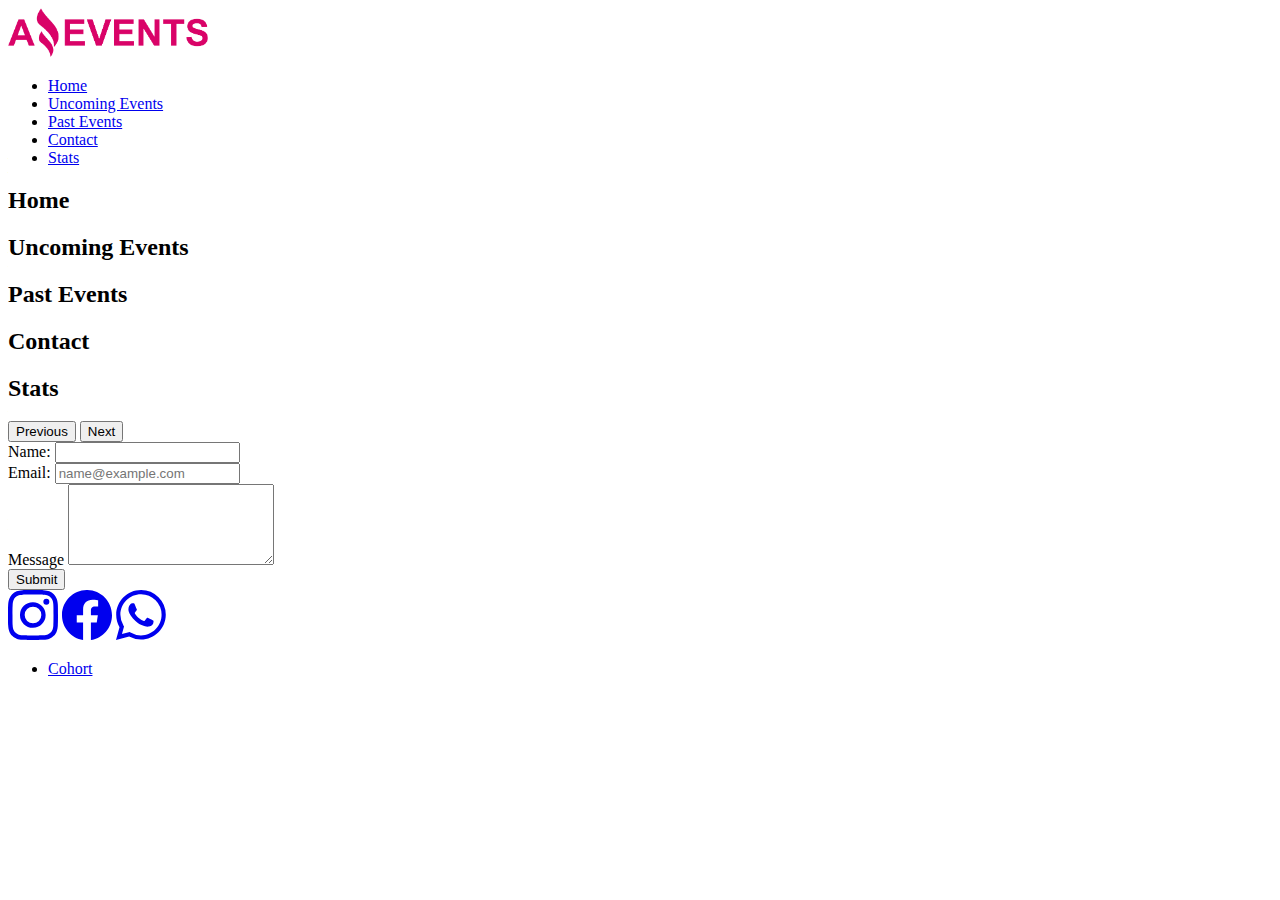
==== contact.html @ 30e0ad7f "maquetando" ====
<!DOCTYPE html>
<html lang="en">

<head>
  <meta charset="UTF-8">
  <meta http-equiv="X-UA-Compatible" content="IE=edge">
  <meta name="viewport" content="width=device-width, initial-scale=1.0">
  <link rel="stylesheet" href="./Assets/CSS/style.css">
  <title>Amazing Events</title>
  <link href="https://cdn.jsdelivr.net/npm/bootstrap@5.3.0-alpha1/dist/css/bootstrap.min.css" rel="stylesheet"
    integrity="sha384-GLhlTQ8iRABdZLl6O3oVMWSktQOp6b7In1Zl3/Jr59b6EGGoI1aFkw7cmDA6j6gD" crossorigin="anonymous">
</head>

<body>
  <header>
    <nav class="navbar navbar-dark navbar-expand-lg bg-danger-subtle p-4">
      <div class="container-fluid">
        <a class="navbar-brand" href="#"><img src="./Assets/img/Logo-Amazing-Events.png" alt="Logo-Amazing-Events"
            width="200px"></a>

        <ul class="nav justify-content-end gap-5 fs-3">
          <li class="btn btn-dark nav-item">
            <a class="nav-link color-text" href="./index.html">Home</a>
          </li>
          <li class="btn btn-dark nav-item">
            <a class="nav-link color-text" href="./uncoming-events.html">Uncoming Events</a>
          </li>
          <li class="btn btn-dark nav-item">
            <a class="nav-link color-text" href="./past-events.html">Past Events</a>
          </li>
          <li class="btn btn-dark nav-item">
            <a class="nav-link color-text active" aria-current="page" href="#">Contact</a>
          </li>
          <li class="btn btn-dark nav-item">
            <a class="nav-link color-text" href="./stats.html">Stats</a>
          </li>
        </ul>
      </div>
    </nav>
    <div id="carouselExampleDark" class="bg-danger-subtle carousel carousel-dark slide">
      <div class="carousel-inner">
        <div class="carousel-item  p-4">
          <h2 class="text-center text-dark d-block w-100 display-4">Home</h2>
        </div>
        <div class="carousel-item p-4">
          <h2 class="text-center d-block w-100 text-dark
                display-4">Uncoming Events</h2>
        </div>
        <div class="carousel-item p-4">
          <h2 class="text-center d-block w-100 text-dark
                display-4">Past Events</h2>
        </div>
        <div class="carousel-item active p-4">
          <h2 class="text-center d-block w-100 text-dark
                display-4">Contact</h2>
        </div>
        <div class="carousel-item p-4">
          <h2 class="text-center d-block w-100 text-dark
                display-4">Stats</h2>
        </div>
      </div>
      <button class="carousel-control-prev" type="button" data-bs-target="#carouselExampleDark" data-bs-slide="prev">
        <span class="carousel-control-prev-icon" aria-hidden="true"></span>
        <span class="visually-hidden">Previous</span>
      </button>
      <button class="carousel-control-next" type="button" data-bs-target="#carouselExampleDark" data-bs-slide="next">
        <span class="carousel-control-next-icon" aria-hidden="true"></span>
        <span class="visually-hidden">Next</span>
      </button>
    </div>
  </header>

  <main class="d-flex justify-content-center w-100">
    <form action="#" class="d-flex flex-column form-control-lg  m-5" method="get">
      <div class="mb-3">
        <label for="text-name" class="d-block form-label">Name:</label>
        <input type="text" class="form-control-lg" id="text-name">
      </div>
      <div class="  mb-3">
        <label for="exampleFormControlInput1" class="d-block form-label">Email:</label>
        <input type="email" class="form-control-lg" id="exampleFormControlInput1" placeholder="name@example.com">
      </div>
      <div class="mb-3">
        <label for="exampleFormControlTextarea1" class="d-block form-label">Message</label>
        <textarea class="form-control-lg" id="exampleFormControlTextarea1" cols="23" rows="5"></textarea>
      </div>
      <input class="btn btn-dark color-text card-link" type="submit" value="Submit">
    </form>
  </main>

  <footer>

        <nav class="navbar navbar-dark navbar-expand-lg bg-danger-subtle p-4">
            <div class="d-flex justify-content-between w-100">
                <div class="d-flex gap-5">
                    <a class="navbar-brand color-text" href="#"><svg xmlns="http://www.w3.org/2000/svg" width="50px" fill="currentColor" class="color-text bi bi-instagram" viewBox="0 0 16 16">
                        <path d="M8 0C5.829 0 5.556.01 4.703.048 3.85.088 3.269.222 2.76.42a3.917 3.917 0 0 0-1.417.923A3.927 3.927 0 0 0 .42 2.76C.222 3.268.087 3.85.048 4.7.01 5.555 0 5.827 0 8.001c0 2.172.01 2.444.048 3.297.04.852.174 1.433.372 1.942.205.526.478.972.923 1.417.444.445.89.719 1.416.923.51.198 1.09.333 1.942.372C5.555 15.99 5.827 16 8 16s2.444-.01 3.298-.048c.851-.04 1.434-.174 1.943-.372a3.916 3.916 0 0 0 1.416-.923c.445-.445.718-.891.923-1.417.197-.509.332-1.09.372-1.942C15.99 10.445 16 10.173 16 8s-.01-2.445-.048-3.299c-.04-.851-.175-1.433-.372-1.941a3.926 3.926 0 0 0-.923-1.417A3.911 3.911 0 0 0 13.24.42c-.51-.198-1.092-.333-1.943-.372C10.443.01 10.172 0 7.998 0h.003zm-.717 1.442h.718c2.136 0 2.389.007 3.232.046.78.035 1.204.166 1.486.275.373.145.64.319.92.599.28.28.453.546.598.92.11.281.24.705.275 1.485.039.843.047 1.096.047 3.231s-.008 2.389-.047 3.232c-.035.78-.166 1.203-.275 1.485a2.47 2.47 0 0 1-.599.919c-.28.28-.546.453-.92.598-.28.11-.704.24-1.485.276-.843.038-1.096.047-3.232.047s-2.39-.009-3.233-.047c-.78-.036-1.203-.166-1.485-.276a2.478 2.478 0 0 1-.92-.598 2.48 2.48 0 0 1-.6-.92c-.109-.281-.24-.705-.275-1.485-.038-.843-.046-1.096-.046-3.233 0-2.136.008-2.388.046-3.231.036-.78.166-1.204.276-1.486.145-.373.319-.64.599-.92.28-.28.546-.453.92-.598.282-.11.705-.24 1.485-.276.738-.034 1.024-.044 2.515-.045v.002zm4.988 1.328a.96.96 0 1 0 0 1.92.96.96 0 0 0 0-1.92zm-4.27 1.122a4.109 4.109 0 1 0 0 8.217 4.109 4.109 0 0 0 0-8.217zm0 1.441a2.667 2.667 0 1 1 0 5.334 2.667 2.667 0 0 1 0-5.334z"/>
                      </svg></a>
                    <a class="navbar-brand" href="#"><svg xmlns="http://www.w3.org/2000/svg" width="50px" fill="currentColor" class="color-text bi bi-facebook" viewBox="0 0 16 16">
                        <path d="M16 8.049c0-4.446-3.582-8.05-8-8.05C3.58 0-.002 3.603-.002 8.05c0 4.017 2.926 7.347 6.75 7.951v-5.625h-2.03V8.05H6.75V6.275c0-2.017 1.195-3.131 3.022-3.131.876 0 1.791.157 1.791.157v1.98h-1.009c-.993 0-1.303.621-1.303 1.258v1.51h2.218l-.354 2.326H9.25V16c3.824-.604 6.75-3.934 6.75-7.951z"/>
                      </svg></a>
                    <a class="navbar-brand" href="#"><svg xmlns="http://www.w3.org/2000/svg" width="50px"  fill="currentColor" class="color-text bi bi-whatsapp" viewBox="0 0 16 16">
                        <path d="M13.601 2.326A7.854 7.854 0 0 0 7.994 0C3.627 0 .068 3.558.064 7.926c0 1.399.366 2.76 1.057 3.965L0 16l4.204-1.102a7.933 7.933 0 0 0 3.79.965h.004c4.368 0 7.926-3.558 7.93-7.93A7.898 7.898 0 0 0 13.6 2.326zM7.994 14.521a6.573 6.573 0 0 1-3.356-.92l-.24-.144-2.494.654.666-2.433-.156-.251a6.56 6.56 0 0 1-1.007-3.505c0-3.626 2.957-6.584 6.591-6.584a6.56 6.56 0 0 1 4.66 1.931 6.557 6.557 0 0 1 1.928 4.66c-.004 3.639-2.961 6.592-6.592 6.592zm3.615-4.934c-.197-.099-1.17-.578-1.353-.646-.182-.065-.315-.099-.445.099-.133.197-.513.646-.627.775-.114.133-.232.148-.43.05-.197-.1-.836-.308-1.592-.985-.59-.525-.985-1.175-1.103-1.372-.114-.198-.011-.304.088-.403.087-.088.197-.232.296-.346.1-.114.133-.198.198-.33.065-.134.034-.248-.015-.347-.05-.099-.445-1.076-.612-1.47-.16-.389-.323-.335-.445-.34-.114-.007-.247-.007-.38-.007a.729.729 0 0 0-.529.247c-.182.198-.691.677-.691 1.654 0 .977.71 1.916.81 2.049.098.133 1.394 2.132 3.383 2.992.47.205.84.326 1.129.418.475.152.904.129 1.246.08.38-.058 1.171-.48 1.338-.943.164-.464.164-.86.114-.943-.049-.084-.182-.133-.38-.232z"/>
                      </svg></a>
                </div>
                <ul class="nav fs-3">
                    <li class="btn btn-dark nav-item">
                        <a class="nav-link color-text active " aria-current="page" href="#">Cohort</a>
                    </li>

                </ul>
            </div>
        </nav>
    </footer>

  <script src="https://cdn.jsdelivr.net/npm/bootstrap@5.3.0-alpha1/dist/js/bootstrap.bundle.min.js"
    integrity="sha384-w76AqPfDkMBDXo30jS1Sgez6pr3x5MlQ1ZAGC+nuZB+EYdgRZgiwxhTBTkF7CXvN"
    crossorigin="anonymous"></script>
</body>

</html>
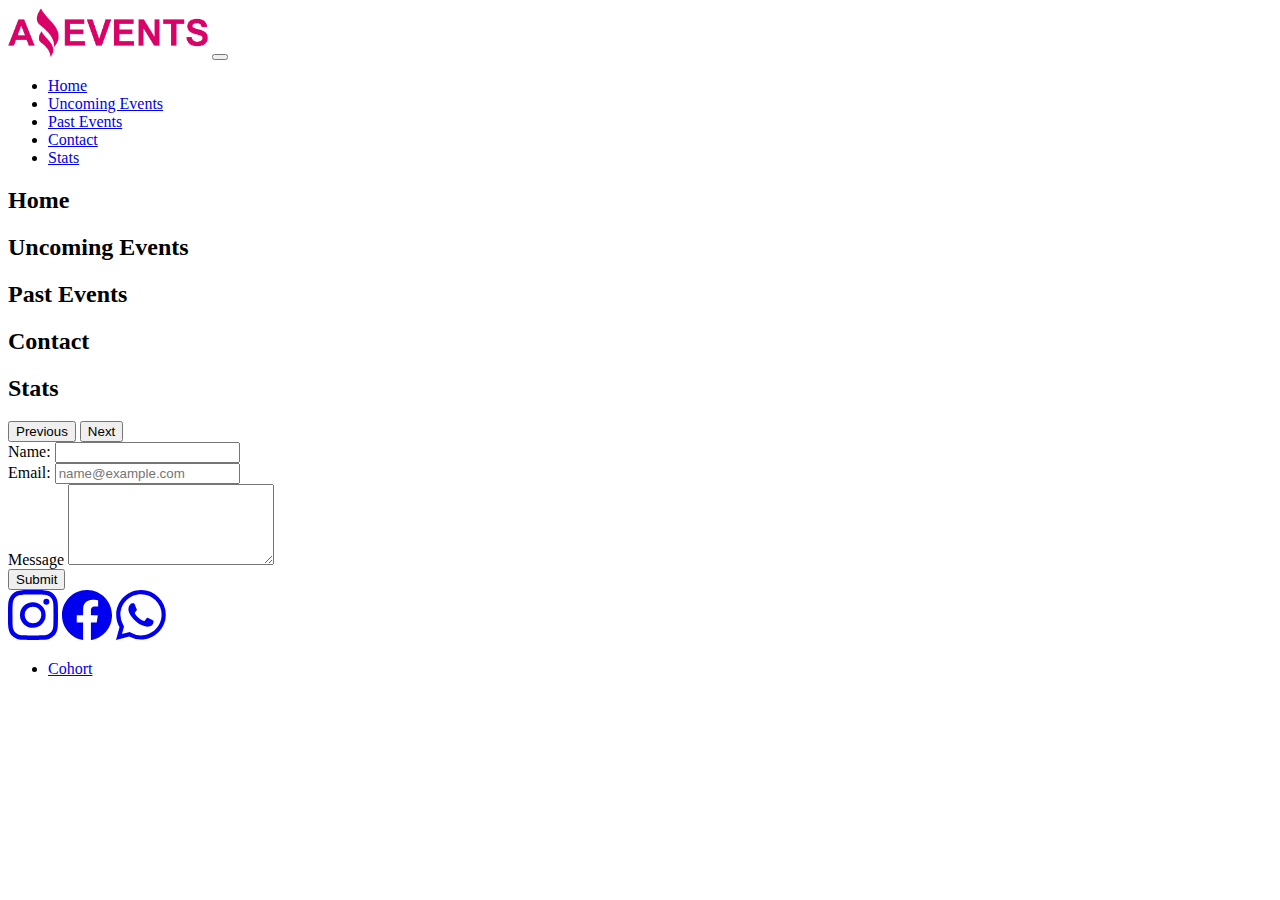
==== commit a6832993: "Task1-Entrega" ====
--- a/contact.html
+++ b/contact.html
@@ -13,30 +13,38 @@
 
 <body>
   <header>
-    <nav class="navbar navbar-dark navbar-expand-lg bg-danger-subtle p-4">
+    <nav class="navbar navbar-expand-lg navbar-dark bg-danger-subtle p-4">
       <div class="container-fluid">
-        <a class="navbar-brand" href="#"><img src="./Assets/img/Logo-Amazing-Events.png" alt="Logo-Amazing-Events"
-            width="200px"></a>
+          <a class="navbar-brand" href="#"><img src="./Assets/img/Logo-Amazing-Events.png"
+                  alt="Logo-Amazing-Events" width="200px"></a>
+          <button class="navbar-toggler navbar-toggler-icon color-text" type="button" data-bs-toggle="collapse"
+              data-bs-target="#navbarSupportedContent" aria-controls="navbarSupportedContent"
+              aria-expanded="false" aria-label="Toggle navigation">
+              <span class=""></span>
+          </button>
+          <div class="collapse navbar-collapse justify-content-end" id="navbarSupportedContent">
+              <ul class="navbar-nav nav  mb-2 mb-lg-0  gap-lg-4 gap-md-3 gap-sm-1 fs-3">
+                  <li class="btn btn-dark nav-item">
+                      <a class="nav-link color-text" href="./index.html">Home</a>
+                  </li>
+                  <li class="btn btn-dark nav-item">
+                      <a class="nav-link color-text" href="./uncoming-events.html">Uncoming Events</a>
+                  </li>
+                  <li class="btn btn-dark nav-item">
+                      <a class="nav-link color-text" href="./past-events.html">Past Events</a>
+                  </li>
+                  <li class="btn btn-dark nav-item">
+                      <a class="nav-link color-text active" aria-current="page" href="#">Contact</a>
+                  </li>
+                  <li class="btn btn-dark nav-item">
+                      <a class="nav-link color-text" href="./stats.html">Stats</a>
+                  </li>
 
-        <ul class="nav justify-content-end gap-5 fs-3">
-          <li class="btn btn-dark nav-item">
-            <a class="nav-link color-text" href="./index.html">Home</a>
-          </li>
-          <li class="btn btn-dark nav-item">
-            <a class="nav-link color-text" href="./uncoming-events.html">Uncoming Events</a>
-          </li>
-          <li class="btn btn-dark nav-item">
-            <a class="nav-link color-text" href="./past-events.html">Past Events</a>
-          </li>
-          <li class="btn btn-dark nav-item">
-            <a class="nav-link color-text active" aria-current="page" href="#">Contact</a>
-          </li>
-          <li class="btn btn-dark nav-item">
-            <a class="nav-link color-text" href="./stats.html">Stats</a>
-          </li>
-        </ul>
+              </ul>
+              
+          </div>
       </div>
-    </nav>
+  </nav>
     <div id="carouselExampleDark" class="bg-danger-subtle carousel carousel-dark slide">
       <div class="carousel-inner">
         <div class="carousel-item  p-4">
@@ -70,21 +78,21 @@
     </div>
   </header>
 
-  <main class="d-flex justify-content-center w-100">
-    <form action="#" class="d-flex flex-column form-control-lg  m-5" method="get">
-      <div class="mb-3">
+  <main class="d-flex justify-content-center contact-main">
+    <form action="#" class="d-flex flex-column form-control-lg m-5 " method="get">
+      <div class="mb-3 ">
         <label for="text-name" class="d-block form-label">Name:</label>
-        <input type="text" class="form-control-lg" id="text-name">
+        <input type="text" class="form-control-lg w-100" id="text-name" required>
       </div>
       <div class="  mb-3">
         <label for="exampleFormControlInput1" class="d-block form-label">Email:</label>
-        <input type="email" class="form-control-lg" id="exampleFormControlInput1" placeholder="name@example.com">
+        <input type="email" class="form-control-lg w-100" id="exampleFormControlInput1" placeholder="name@example.com" required>
       </div>
       <div class="mb-3">
         <label for="exampleFormControlTextarea1" class="d-block form-label">Message</label>
-        <textarea class="form-control-lg" id="exampleFormControlTextarea1" cols="23" rows="5"></textarea>
+        <textarea class="form-control-lg w-100" id="exampleFormControlTextarea1" cols="23" rows="5" required></textarea>
       </div>
-      <input class="btn btn-dark color-text card-link" type="submit" value="Submit">
+      <input class="btn btn-dark color-text card-link w-50 m-auto" type="submit" value="Submit">
     </form>
   </main>
 
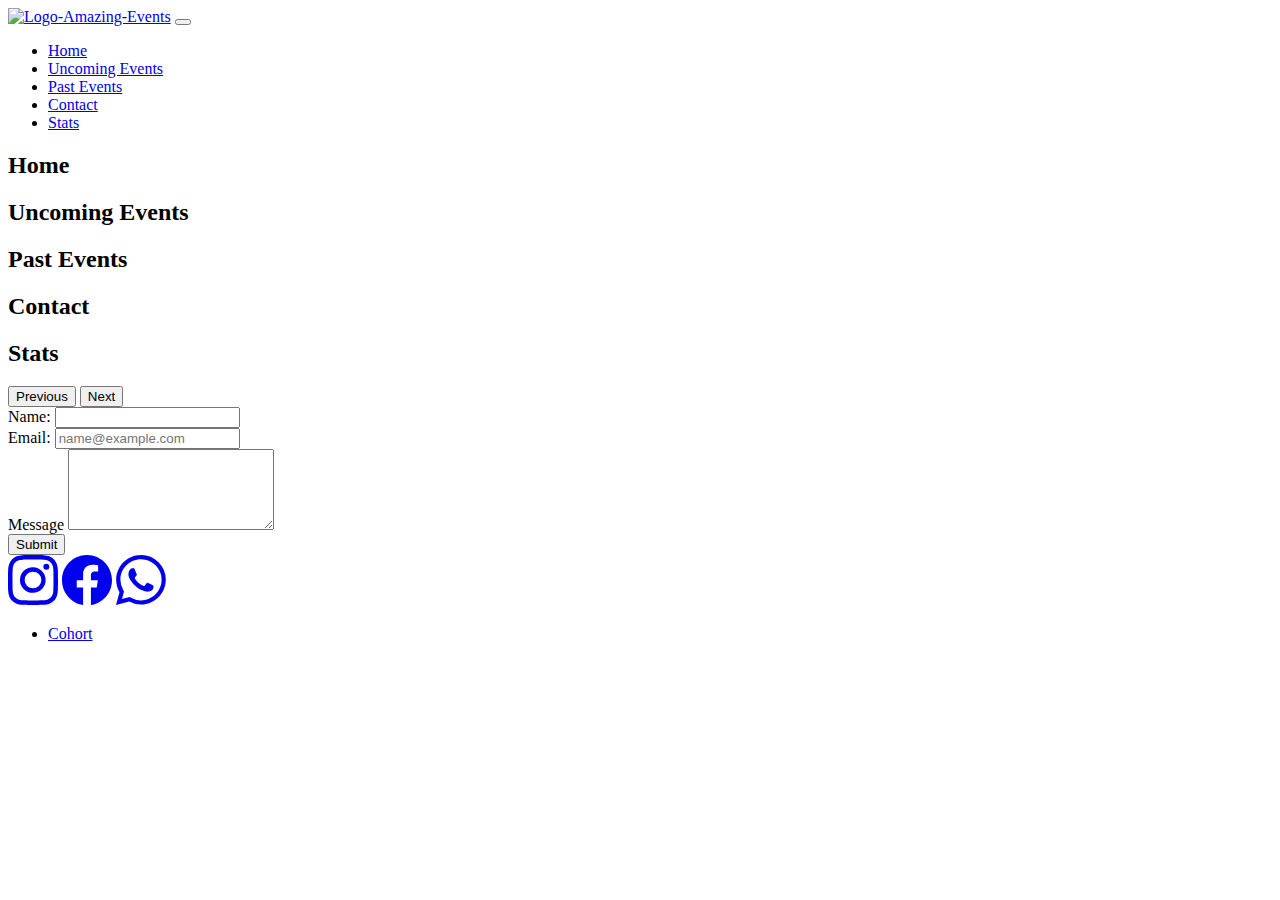
==== commit 326e8aa7: "corrigiendo mayúsculas en rutas de acceso y nombres de carpetas" ====
--- a/contact.html
+++ b/contact.html
@@ -5,7 +5,7 @@
   <meta charset="UTF-8">
   <meta http-equiv="X-UA-Compatible" content="IE=edge">
   <meta name="viewport" content="width=device-width, initial-scale=1.0">
-  <link rel="stylesheet" href="./Assets/CSS/style.css">
+  <link rel="stylesheet" href="./assets/css/style.css">
   <title>Amazing Events</title>
   <link href="https://cdn.jsdelivr.net/npm/bootstrap@5.3.0-alpha1/dist/css/bootstrap.min.css" rel="stylesheet"
     integrity="sha384-GLhlTQ8iRABdZLl6O3oVMWSktQOp6b7In1Zl3/Jr59b6EGGoI1aFkw7cmDA6j6gD" crossorigin="anonymous">
@@ -15,36 +15,36 @@
   <header>
     <nav class="navbar navbar-expand-lg navbar-dark bg-danger-subtle p-4">
       <div class="container-fluid">
-          <a class="navbar-brand" href="#"><img src="./Assets/img/Logo-Amazing-Events.png"
-                  alt="Logo-Amazing-Events" width="200px"></a>
-          <button class="navbar-toggler navbar-toggler-icon color-text" type="button" data-bs-toggle="collapse"
-              data-bs-target="#navbarSupportedContent" aria-controls="navbarSupportedContent"
-              aria-expanded="false" aria-label="Toggle navigation">
-              <span class=""></span>
-          </button>
-          <div class="collapse navbar-collapse justify-content-end" id="navbarSupportedContent">
-              <ul class="navbar-nav nav  mb-2 mb-lg-0  gap-lg-4 gap-md-3 gap-sm-1 fs-3">
-                  <li class="btn btn-dark nav-item">
-                      <a class="nav-link color-text" href="./index.html">Home</a>
-                  </li>
-                  <li class="btn btn-dark nav-item">
-                      <a class="nav-link color-text" href="./uncoming-events.html">Uncoming Events</a>
-                  </li>
-                  <li class="btn btn-dark nav-item">
-                      <a class="nav-link color-text" href="./past-events.html">Past Events</a>
-                  </li>
-                  <li class="btn btn-dark nav-item">
-                      <a class="nav-link color-text active" aria-current="page" href="#">Contact</a>
-                  </li>
-                  <li class="btn btn-dark nav-item">
-                      <a class="nav-link color-text" href="./stats.html">Stats</a>
-                  </li>
+        <a class="navbar-brand" href="#"><img src="./assets/img/Logo-Amazing-Events.png" alt="Logo-Amazing-Events"
+            width="200px"></a>
+        <button class="navbar-toggler navbar-toggler-icon color-text" type="button" data-bs-toggle="collapse"
+          data-bs-target="#navbarSupportedContent" aria-controls="navbarSupportedContent" aria-expanded="false"
+          aria-label="Toggle navigation">
+          <span class=""></span>
+        </button>
+        <div class="collapse navbar-collapse justify-content-end" id="navbarSupportedContent">
+          <ul class="navbar-nav nav  mb-2 mb-lg-0  gap-lg-4 gap-md-3 gap-sm-1 fs-3">
+            <li class="btn btn-dark nav-item">
+              <a class="nav-link color-text" href="./index.html">Home</a>
+            </li>
+            <li class="btn btn-dark nav-item">
+              <a class="nav-link color-text" href="./uncoming-events.html">Uncoming Events</a>
+            </li>
+            <li class="btn btn-dark nav-item">
+              <a class="nav-link color-text" href="./past-events.html">Past Events</a>
+            </li>
+            <li class="btn btn-dark nav-item">
+              <a class="nav-link color-text active" aria-current="page" href="#">Contact</a>
+            </li>
+            <li class="btn btn-dark nav-item">
+              <a class="nav-link color-text" href="./stats.html">Stats</a>
+            </li>
 
-              </ul>
-              
-          </div>
+          </ul>
+
+        </div>
       </div>
-  </nav>
+    </nav>
     <div id="carouselExampleDark" class="bg-danger-subtle carousel carousel-dark slide">
       <div class="carousel-inner">
         <div class="carousel-item  p-4">
@@ -86,7 +86,8 @@
       </div>
       <div class="  mb-3">
         <label for="exampleFormControlInput1" class="d-block form-label">Email:</label>
-        <input type="email" class="form-control-lg w-100" id="exampleFormControlInput1" placeholder="name@example.com" required>
+        <input type="email" class="form-control-lg w-100" id="exampleFormControlInput1" placeholder="name@example.com"
+          required>
       </div>
       <div class="mb-3">
         <label for="exampleFormControlTextarea1" class="d-block form-label">Message</label>
@@ -98,32 +99,39 @@
 
   <footer>
 
-        <nav class="navbar navbar-dark navbar-expand-lg bg-danger-subtle p-4">
-            <div class="d-flex justify-content-between w-100">
-                <div class="d-flex gap-5">
-                    <a class="navbar-brand color-text" href="#"><svg xmlns="http://www.w3.org/2000/svg" width="50px" fill="currentColor" class="color-text bi bi-instagram" viewBox="0 0 16 16">
-                        <path d="M8 0C5.829 0 5.556.01 4.703.048 3.85.088 3.269.222 2.76.42a3.917 3.917 0 0 0-1.417.923A3.927 3.927 0 0 0 .42 2.76C.222 3.268.087 3.85.048 4.7.01 5.555 0 5.827 0 8.001c0 2.172.01 2.444.048 3.297.04.852.174 1.433.372 1.942.205.526.478.972.923 1.417.444.445.89.719 1.416.923.51.198 1.09.333 1.942.372C5.555 15.99 5.827 16 8 16s2.444-.01 3.298-.048c.851-.04 1.434-.174 1.943-.372a3.916 3.916 0 0 0 1.416-.923c.445-.445.718-.891.923-1.417.197-.509.332-1.09.372-1.942C15.99 10.445 16 10.173 16 8s-.01-2.445-.048-3.299c-.04-.851-.175-1.433-.372-1.941a3.926 3.926 0 0 0-.923-1.417A3.911 3.911 0 0 0 13.24.42c-.51-.198-1.092-.333-1.943-.372C10.443.01 10.172 0 7.998 0h.003zm-.717 1.442h.718c2.136 0 2.389.007 3.232.046.78.035 1.204.166 1.486.275.373.145.64.319.92.599.28.28.453.546.598.92.11.281.24.705.275 1.485.039.843.047 1.096.047 3.231s-.008 2.389-.047 3.232c-.035.78-.166 1.203-.275 1.485a2.47 2.47 0 0 1-.599.919c-.28.28-.546.453-.92.598-.28.11-.704.24-1.485.276-.843.038-1.096.047-3.232.047s-2.39-.009-3.233-.047c-.78-.036-1.203-.166-1.485-.276a2.478 2.478 0 0 1-.92-.598 2.48 2.48 0 0 1-.6-.92c-.109-.281-.24-.705-.275-1.485-.038-.843-.046-1.096-.046-3.233 0-2.136.008-2.388.046-3.231.036-.78.166-1.204.276-1.486.145-.373.319-.64.599-.92.28-.28.546-.453.92-.598.282-.11.705-.24 1.485-.276.738-.034 1.024-.044 2.515-.045v.002zm4.988 1.328a.96.96 0 1 0 0 1.92.96.96 0 0 0 0-1.92zm-4.27 1.122a4.109 4.109 0 1 0 0 8.217 4.109 4.109 0 0 0 0-8.217zm0 1.441a2.667 2.667 0 1 1 0 5.334 2.667 2.667 0 0 1 0-5.334z"/>
-                      </svg></a>
-                    <a class="navbar-brand" href="#"><svg xmlns="http://www.w3.org/2000/svg" width="50px" fill="currentColor" class="color-text bi bi-facebook" viewBox="0 0 16 16">
-                        <path d="M16 8.049c0-4.446-3.582-8.05-8-8.05C3.58 0-.002 3.603-.002 8.05c0 4.017 2.926 7.347 6.75 7.951v-5.625h-2.03V8.05H6.75V6.275c0-2.017 1.195-3.131 3.022-3.131.876 0 1.791.157 1.791.157v1.98h-1.009c-.993 0-1.303.621-1.303 1.258v1.51h2.218l-.354 2.326H9.25V16c3.824-.604 6.75-3.934 6.75-7.951z"/>
-                      </svg></a>
-                    <a class="navbar-brand" href="#"><svg xmlns="http://www.w3.org/2000/svg" width="50px"  fill="currentColor" class="color-text bi bi-whatsapp" viewBox="0 0 16 16">
-                        <path d="M13.601 2.326A7.854 7.854 0 0 0 7.994 0C3.627 0 .068 3.558.064 7.926c0 1.399.366 2.76 1.057 3.965L0 16l4.204-1.102a7.933 7.933 0 0 0 3.79.965h.004c4.368 0 7.926-3.558 7.93-7.93A7.898 7.898 0 0 0 13.6 2.326zM7.994 14.521a6.573 6.573 0 0 1-3.356-.92l-.24-.144-2.494.654.666-2.433-.156-.251a6.56 6.56 0 0 1-1.007-3.505c0-3.626 2.957-6.584 6.591-6.584a6.56 6.56 0 0 1 4.66 1.931 6.557 6.557 0 0 1 1.928 4.66c-.004 3.639-2.961 6.592-6.592 6.592zm3.615-4.934c-.197-.099-1.17-.578-1.353-.646-.182-.065-.315-.099-.445.099-.133.197-.513.646-.627.775-.114.133-.232.148-.43.05-.197-.1-.836-.308-1.592-.985-.59-.525-.985-1.175-1.103-1.372-.114-.198-.011-.304.088-.403.087-.088.197-.232.296-.346.1-.114.133-.198.198-.33.065-.134.034-.248-.015-.347-.05-.099-.445-1.076-.612-1.47-.16-.389-.323-.335-.445-.34-.114-.007-.247-.007-.38-.007a.729.729 0 0 0-.529.247c-.182.198-.691.677-.691 1.654 0 .977.71 1.916.81 2.049.098.133 1.394 2.132 3.383 2.992.47.205.84.326 1.129.418.475.152.904.129 1.246.08.38-.058 1.171-.48 1.338-.943.164-.464.164-.86.114-.943-.049-.084-.182-.133-.38-.232z"/>
-                      </svg></a>
-                </div>
-                <ul class="nav fs-3">
-                    <li class="btn btn-dark nav-item">
-                        <a class="nav-link color-text active " aria-current="page" href="#">Cohort</a>
-                    </li>
+    <nav class="navbar navbar-dark navbar-expand-lg bg-danger-subtle p-4">
+      <div class="d-flex justify-content-between w-100">
+        <div class="d-flex gap-5">
+          <a class="navbar-brand color-text" href="#"><svg xmlns="http://www.w3.org/2000/svg" width="50px"
+              fill="currentColor" class="color-text bi bi-instagram" viewBox="0 0 16 16">
+              <path
+                d="M8 0C5.829 0 5.556.01 4.703.048 3.85.088 3.269.222 2.76.42a3.917 3.917 0 0 0-1.417.923A3.927 3.927 0 0 0 .42 2.76C.222 3.268.087 3.85.048 4.7.01 5.555 0 5.827 0 8.001c0 2.172.01 2.444.048 3.297.04.852.174 1.433.372 1.942.205.526.478.972.923 1.417.444.445.89.719 1.416.923.51.198 1.09.333 1.942.372C5.555 15.99 5.827 16 8 16s2.444-.01 3.298-.048c.851-.04 1.434-.174 1.943-.372a3.916 3.916 0 0 0 1.416-.923c.445-.445.718-.891.923-1.417.197-.509.332-1.09.372-1.942C15.99 10.445 16 10.173 16 8s-.01-2.445-.048-3.299c-.04-.851-.175-1.433-.372-1.941a3.926 3.926 0 0 0-.923-1.417A3.911 3.911 0 0 0 13.24.42c-.51-.198-1.092-.333-1.943-.372C10.443.01 10.172 0 7.998 0h.003zm-.717 1.442h.718c2.136 0 2.389.007 3.232.046.78.035 1.204.166 1.486.275.373.145.64.319.92.599.28.28.453.546.598.92.11.281.24.705.275 1.485.039.843.047 1.096.047 3.231s-.008 2.389-.047 3.232c-.035.78-.166 1.203-.275 1.485a2.47 2.47 0 0 1-.599.919c-.28.28-.546.453-.92.598-.28.11-.704.24-1.485.276-.843.038-1.096.047-3.232.047s-2.39-.009-3.233-.047c-.78-.036-1.203-.166-1.485-.276a2.478 2.478 0 0 1-.92-.598 2.48 2.48 0 0 1-.6-.92c-.109-.281-.24-.705-.275-1.485-.038-.843-.046-1.096-.046-3.233 0-2.136.008-2.388.046-3.231.036-.78.166-1.204.276-1.486.145-.373.319-.64.599-.92.28-.28.546-.453.92-.598.282-.11.705-.24 1.485-.276.738-.034 1.024-.044 2.515-.045v.002zm4.988 1.328a.96.96 0 1 0 0 1.92.96.96 0 0 0 0-1.92zm-4.27 1.122a4.109 4.109 0 1 0 0 8.217 4.109 4.109 0 0 0 0-8.217zm0 1.441a2.667 2.667 0 1 1 0 5.334 2.667 2.667 0 0 1 0-5.334z" />
+            </svg></a>
+          <a class="navbar-brand" href="#"><svg xmlns="http://www.w3.org/2000/svg" width="50px" fill="currentColor"
+              class="color-text bi bi-facebook" viewBox="0 0 16 16">
+              <path
+                d="M16 8.049c0-4.446-3.582-8.05-8-8.05C3.58 0-.002 3.603-.002 8.05c0 4.017 2.926 7.347 6.75 7.951v-5.625h-2.03V8.05H6.75V6.275c0-2.017 1.195-3.131 3.022-3.131.876 0 1.791.157 1.791.157v1.98h-1.009c-.993 0-1.303.621-1.303 1.258v1.51h2.218l-.354 2.326H9.25V16c3.824-.604 6.75-3.934 6.75-7.951z" />
+            </svg></a>
+          <a class="navbar-brand" href="#"><svg xmlns="http://www.w3.org/2000/svg" width="50px" fill="currentColor"
+              class="color-text bi bi-whatsapp" viewBox="0 0 16 16">
+              <path
+                d="M13.601 2.326A7.854 7.854 0 0 0 7.994 0C3.627 0 .068 3.558.064 7.926c0 1.399.366 2.76 1.057 3.965L0 16l4.204-1.102a7.933 7.933 0 0 0 3.79.965h.004c4.368 0 7.926-3.558 7.93-7.93A7.898 7.898 0 0 0 13.6 2.326zM7.994 14.521a6.573 6.573 0 0 1-3.356-.92l-.24-.144-2.494.654.666-2.433-.156-.251a6.56 6.56 0 0 1-1.007-3.505c0-3.626 2.957-6.584 6.591-6.584a6.56 6.56 0 0 1 4.66 1.931 6.557 6.557 0 0 1 1.928 4.66c-.004 3.639-2.961 6.592-6.592 6.592zm3.615-4.934c-.197-.099-1.17-.578-1.353-.646-.182-.065-.315-.099-.445.099-.133.197-.513.646-.627.775-.114.133-.232.148-.43.05-.197-.1-.836-.308-1.592-.985-.59-.525-.985-1.175-1.103-1.372-.114-.198-.011-.304.088-.403.087-.088.197-.232.296-.346.1-.114.133-.198.198-.33.065-.134.034-.248-.015-.347-.05-.099-.445-1.076-.612-1.47-.16-.389-.323-.335-.445-.34-.114-.007-.247-.007-.38-.007a.729.729 0 0 0-.529.247c-.182.198-.691.677-.691 1.654 0 .977.71 1.916.81 2.049.098.133 1.394 2.132 3.383 2.992.47.205.84.326 1.129.418.475.152.904.129 1.246.08.38-.058 1.171-.48 1.338-.943.164-.464.164-.86.114-.943-.049-.084-.182-.133-.38-.232z" />
+            </svg></a>
+        </div>
+        <ul class="nav fs-3">
+          <li class="btn btn-dark nav-item">
+            <a class="nav-link color-text active " aria-current="page" href="#">Cohort</a>
+          </li>
 
-                </ul>
-            </div>
-        </nav>
-    </footer>
+        </ul>
+      </div>
+    </nav>
+  </footer>
 
   <script src="https://cdn.jsdelivr.net/npm/bootstrap@5.3.0-alpha1/dist/js/bootstrap.bundle.min.js"
     integrity="sha384-w76AqPfDkMBDXo30jS1Sgez6pr3x5MlQ1ZAGC+nuZB+EYdgRZgiwxhTBTkF7CXvN"
     crossorigin="anonymous"></script>
+  <script src="./assets/js/uncoming-events.js"></script>
 </body>
 
 </html>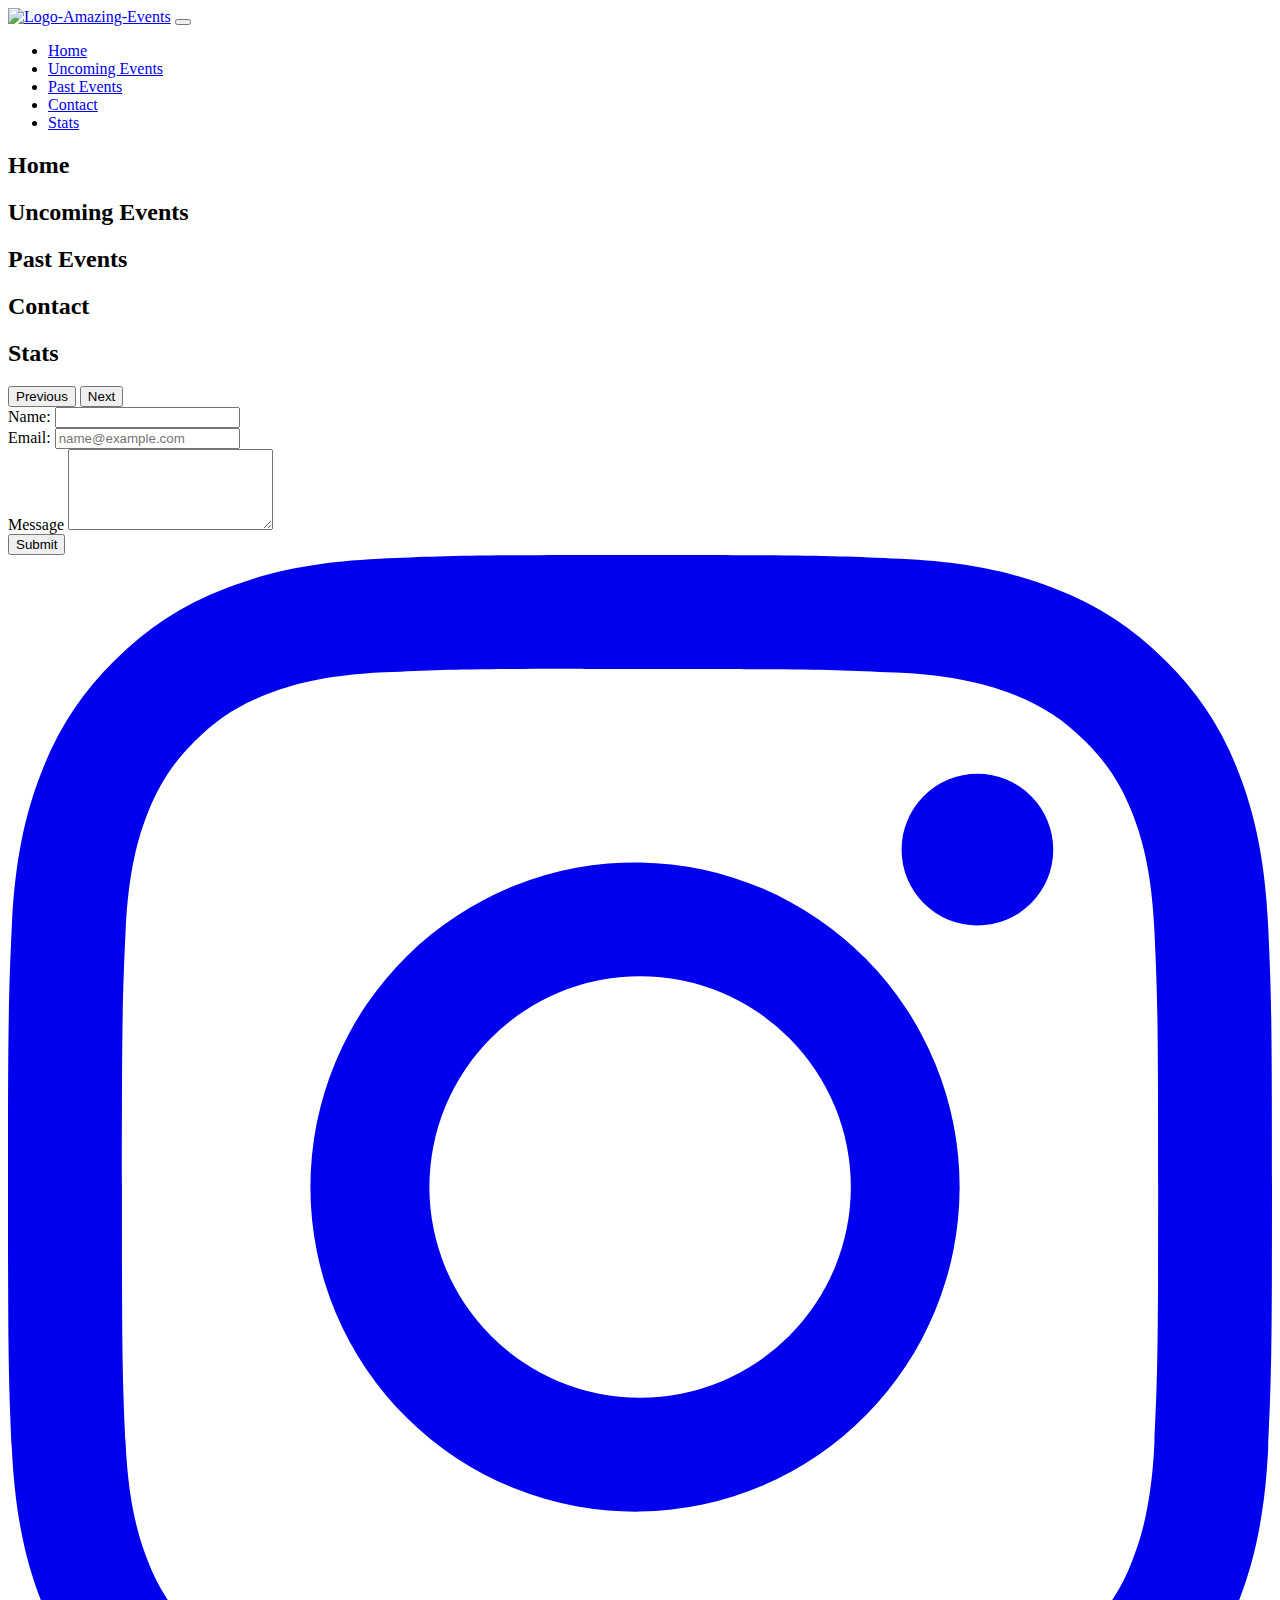
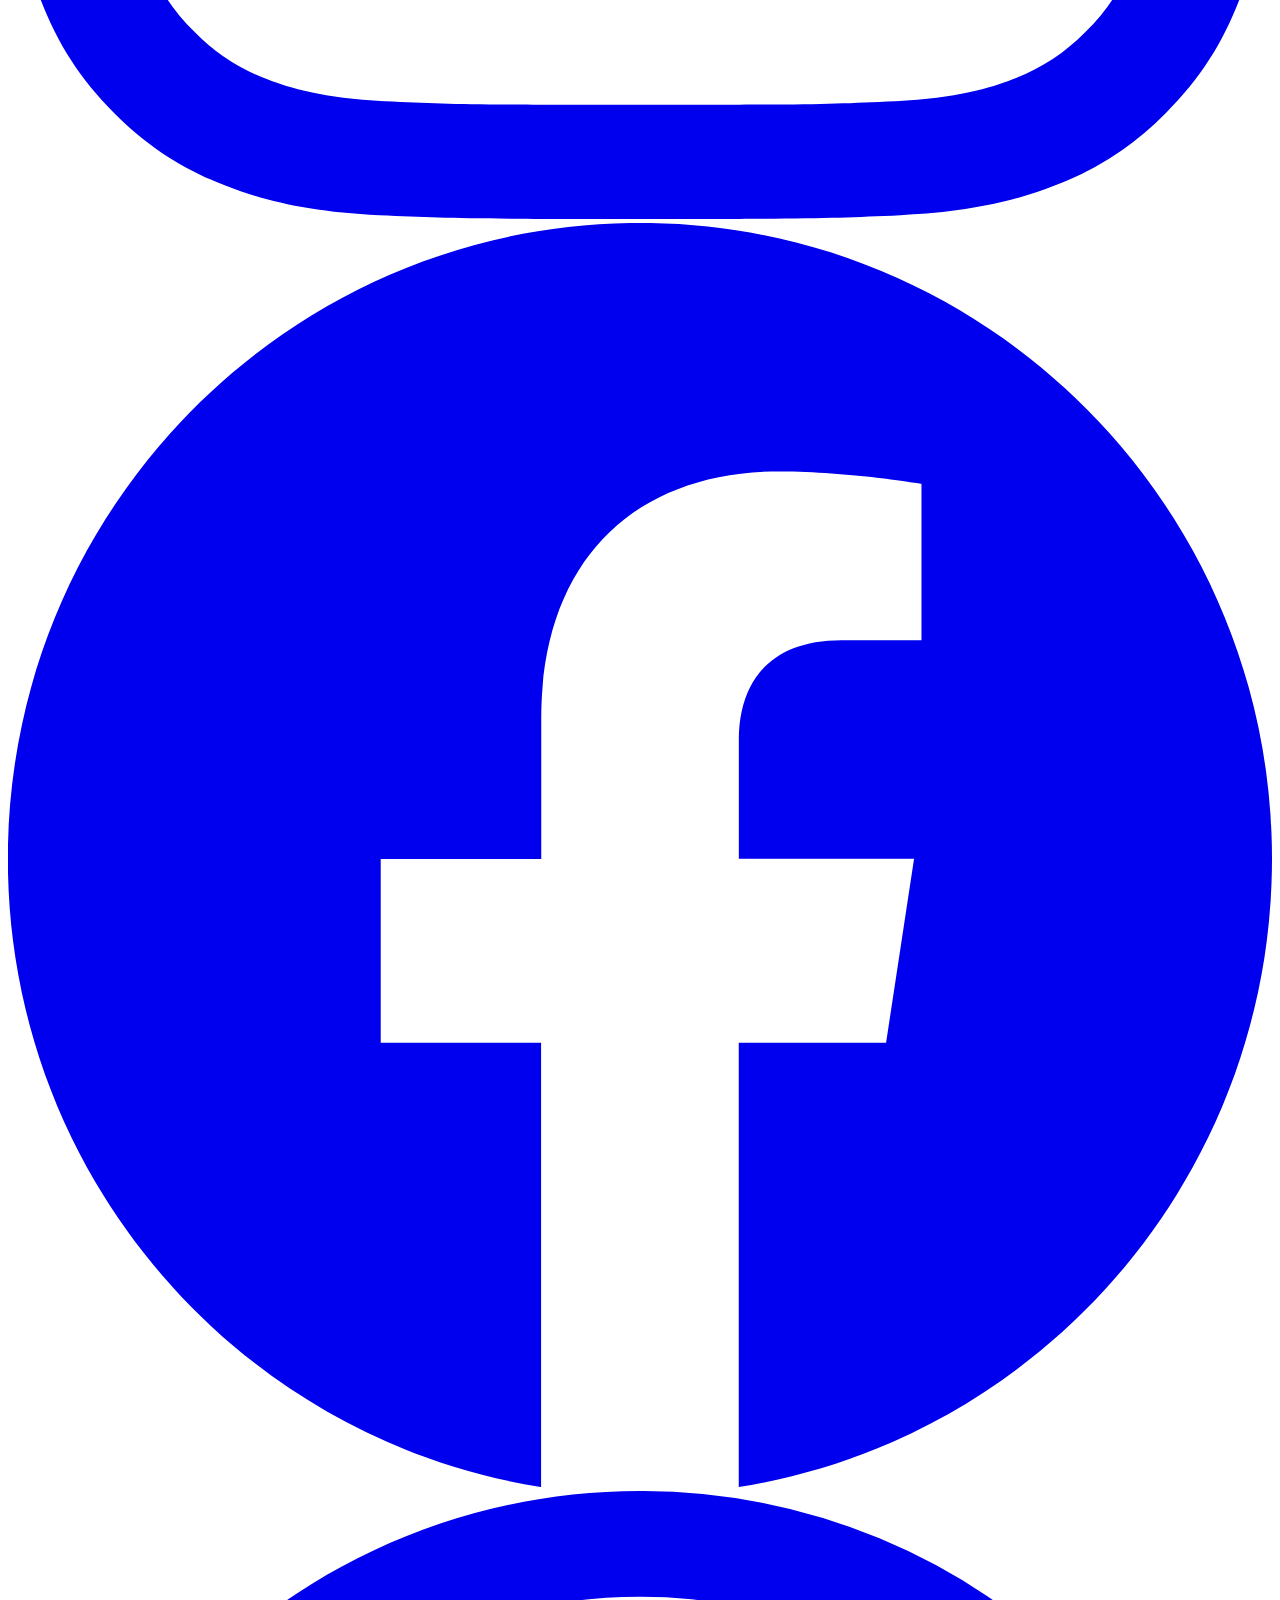
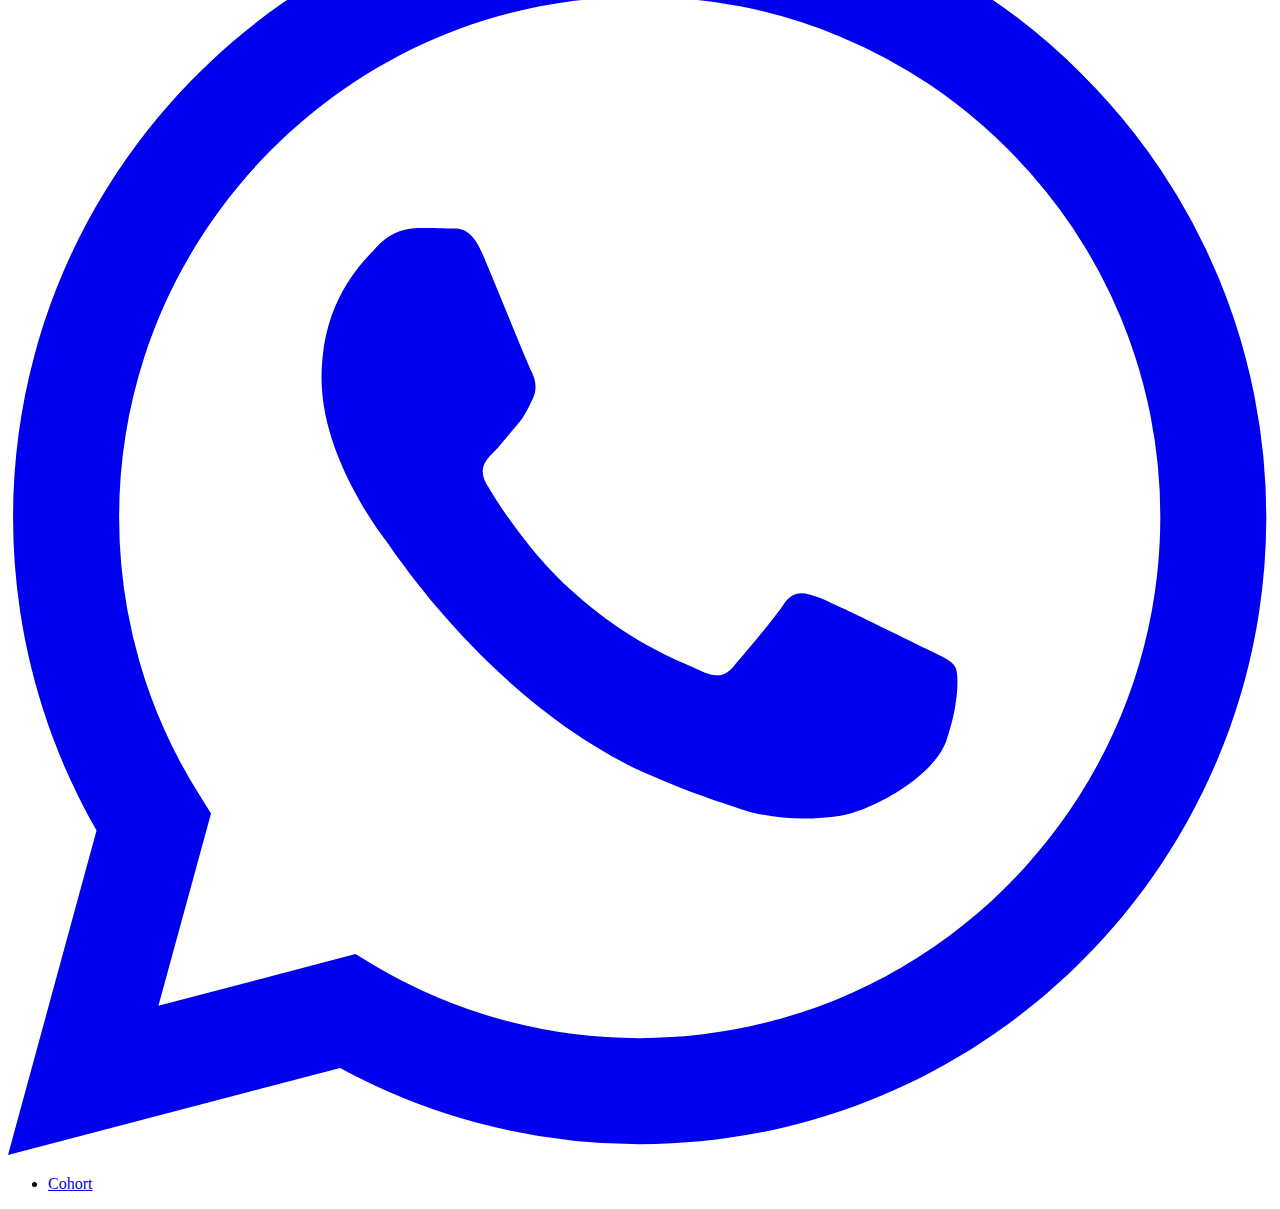
==== commit b3498e79: "Carga dinamica de las Cards del Home" ====
--- a/contact.html
+++ b/contact.html
@@ -99,39 +99,36 @@
 
   <footer>
 
-    <nav class="navbar navbar-dark navbar-expand-lg bg-danger-subtle p-4">
-      <div class="d-flex justify-content-between w-100">
-        <div class="d-flex gap-5">
-          <a class="navbar-brand color-text" href="#"><svg xmlns="http://www.w3.org/2000/svg" width="50px"
-              fill="currentColor" class="color-text bi bi-instagram" viewBox="0 0 16 16">
-              <path
-                d="M8 0C5.829 0 5.556.01 4.703.048 3.85.088 3.269.222 2.76.42a3.917 3.917 0 0 0-1.417.923A3.927 3.927 0 0 0 .42 2.76C.222 3.268.087 3.85.048 4.7.01 5.555 0 5.827 0 8.001c0 2.172.01 2.444.048 3.297.04.852.174 1.433.372 1.942.205.526.478.972.923 1.417.444.445.89.719 1.416.923.51.198 1.09.333 1.942.372C5.555 15.99 5.827 16 8 16s2.444-.01 3.298-.048c.851-.04 1.434-.174 1.943-.372a3.916 3.916 0 0 0 1.416-.923c.445-.445.718-.891.923-1.417.197-.509.332-1.09.372-1.942C15.99 10.445 16 10.173 16 8s-.01-2.445-.048-3.299c-.04-.851-.175-1.433-.372-1.941a3.926 3.926 0 0 0-.923-1.417A3.911 3.911 0 0 0 13.24.42c-.51-.198-1.092-.333-1.943-.372C10.443.01 10.172 0 7.998 0h.003zm-.717 1.442h.718c2.136 0 2.389.007 3.232.046.78.035 1.204.166 1.486.275.373.145.64.319.92.599.28.28.453.546.598.92.11.281.24.705.275 1.485.039.843.047 1.096.047 3.231s-.008 2.389-.047 3.232c-.035.78-.166 1.203-.275 1.485a2.47 2.47 0 0 1-.599.919c-.28.28-.546.453-.92.598-.28.11-.704.24-1.485.276-.843.038-1.096.047-3.232.047s-2.39-.009-3.233-.047c-.78-.036-1.203-.166-1.485-.276a2.478 2.478 0 0 1-.92-.598 2.48 2.48 0 0 1-.6-.92c-.109-.281-.24-.705-.275-1.485-.038-.843-.046-1.096-.046-3.233 0-2.136.008-2.388.046-3.231.036-.78.166-1.204.276-1.486.145-.373.319-.64.599-.92.28-.28.546-.453.92-.598.282-.11.705-.24 1.485-.276.738-.034 1.024-.044 2.515-.045v.002zm4.988 1.328a.96.96 0 1 0 0 1.92.96.96 0 0 0 0-1.92zm-4.27 1.122a4.109 4.109 0 1 0 0 8.217 4.109 4.109 0 0 0 0-8.217zm0 1.441a2.667 2.667 0 1 1 0 5.334 2.667 2.667 0 0 1 0-5.334z" />
-            </svg></a>
-          <a class="navbar-brand" href="#"><svg xmlns="http://www.w3.org/2000/svg" width="50px" fill="currentColor"
-              class="color-text bi bi-facebook" viewBox="0 0 16 16">
-              <path
-                d="M16 8.049c0-4.446-3.582-8.05-8-8.05C3.58 0-.002 3.603-.002 8.05c0 4.017 2.926 7.347 6.75 7.951v-5.625h-2.03V8.05H6.75V6.275c0-2.017 1.195-3.131 3.022-3.131.876 0 1.791.157 1.791.157v1.98h-1.009c-.993 0-1.303.621-1.303 1.258v1.51h2.218l-.354 2.326H9.25V16c3.824-.604 6.75-3.934 6.75-7.951z" />
-            </svg></a>
-          <a class="navbar-brand" href="#"><svg xmlns="http://www.w3.org/2000/svg" width="50px" fill="currentColor"
-              class="color-text bi bi-whatsapp" viewBox="0 0 16 16">
-              <path
-                d="M13.601 2.326A7.854 7.854 0 0 0 7.994 0C3.627 0 .068 3.558.064 7.926c0 1.399.366 2.76 1.057 3.965L0 16l4.204-1.102a7.933 7.933 0 0 0 3.79.965h.004c4.368 0 7.926-3.558 7.93-7.93A7.898 7.898 0 0 0 13.6 2.326zM7.994 14.521a6.573 6.573 0 0 1-3.356-.92l-.24-.144-2.494.654.666-2.433-.156-.251a6.56 6.56 0 0 1-1.007-3.505c0-3.626 2.957-6.584 6.591-6.584a6.56 6.56 0 0 1 4.66 1.931 6.557 6.557 0 0 1 1.928 4.66c-.004 3.639-2.961 6.592-6.592 6.592zm3.615-4.934c-.197-.099-1.17-.578-1.353-.646-.182-.065-.315-.099-.445.099-.133.197-.513.646-.627.775-.114.133-.232.148-.43.05-.197-.1-.836-.308-1.592-.985-.59-.525-.985-1.175-1.103-1.372-.114-.198-.011-.304.088-.403.087-.088.197-.232.296-.346.1-.114.133-.198.198-.33.065-.134.034-.248-.015-.347-.05-.099-.445-1.076-.612-1.47-.16-.389-.323-.335-.445-.34-.114-.007-.247-.007-.38-.007a.729.729 0 0 0-.529.247c-.182.198-.691.677-.691 1.654 0 .977.71 1.916.81 2.049.098.133 1.394 2.132 3.383 2.992.47.205.84.326 1.129.418.475.152.904.129 1.246.08.38-.058 1.171-.48 1.338-.943.164-.464.164-.86.114-.943-.049-.084-.182-.133-.38-.232z" />
-            </svg></a>
-        </div>
-        <ul class="nav fs-3">
-          <li class="btn btn-dark nav-item">
-            <a class="nav-link color-text active " aria-current="page" href="#">Cohort</a>
-          </li>
-
-        </ul>
+    <nav class=" footer navbar-dark bg-danger-subtle p-4">
+      <div class="d-flex gap-5">
+        <a class="navbar-brand color-text" href="#"><svg xmlns="http://www.w3.org/2000/svg" fill="currentColor"
+            class="color-text bi bi-instagram" viewBox="0 0 16 16">
+            <path
+              d="M8 0C5.829 0 5.556.01 4.703.048 3.85.088 3.269.222 2.76.42a3.917 3.917 0 0 0-1.417.923A3.927 3.927 0 0 0 .42 2.76C.222 3.268.087 3.85.048 4.7.01 5.555 0 5.827 0 8.001c0 2.172.01 2.444.048 3.297.04.852.174 1.433.372 1.942.205.526.478.972.923 1.417.444.445.89.719 1.416.923.51.198 1.09.333 1.942.372C5.555 15.99 5.827 16 8 16s2.444-.01 3.298-.048c.851-.04 1.434-.174 1.943-.372a3.916 3.916 0 0 0 1.416-.923c.445-.445.718-.891.923-1.417.197-.509.332-1.09.372-1.942C15.99 10.445 16 10.173 16 8s-.01-2.445-.048-3.299c-.04-.851-.175-1.433-.372-1.941a3.926 3.926 0 0 0-.923-1.417A3.911 3.911 0 0 0 13.24.42c-.51-.198-1.092-.333-1.943-.372C10.443.01 10.172 0 7.998 0h.003zm-.717 1.442h.718c2.136 0 2.389.007 3.232.046.78.035 1.204.166 1.486.275.373.145.64.319.92.599.28.28.453.546.598.92.11.281.24.705.275 1.485.039.843.047 1.096.047 3.231s-.008 2.389-.047 3.232c-.035.78-.166 1.203-.275 1.485a2.47 2.47 0 0 1-.599.919c-.28.28-.546.453-.92.598-.28.11-.704.24-1.485.276-.843.038-1.096.047-3.232.047s-2.39-.009-3.233-.047c-.78-.036-1.203-.166-1.485-.276a2.478 2.478 0 0 1-.92-.598 2.48 2.48 0 0 1-.6-.92c-.109-.281-.24-.705-.275-1.485-.038-.843-.046-1.096-.046-3.233 0-2.136.008-2.388.046-3.231.036-.78.166-1.204.276-1.486.145-.373.319-.64.599-.92.28-.28.546-.453.92-.598.282-.11.705-.24 1.485-.276.738-.034 1.024-.044 2.515-.045v.002zm4.988 1.328a.96.96 0 1 0 0 1.92.96.96 0 0 0 0-1.92zm-4.27 1.122a4.109 4.109 0 1 0 0 8.217 4.109 4.109 0 0 0 0-8.217zm0 1.441a2.667 2.667 0 1 1 0 5.334 2.667 2.667 0 0 1 0-5.334z" />
+          </svg></a>
+        <a class="navbar-brand" href="#"><svg xmlns="http://www.w3.org/2000/svg" fill="currentColor"
+            class="color-text bi bi-facebook" viewBox="0 0 16 16">
+            <path
+              d="M16 8.049c0-4.446-3.582-8.05-8-8.05C3.58 0-.002 3.603-.002 8.05c0 4.017 2.926 7.347 6.75 7.951v-5.625h-2.03V8.05H6.75V6.275c0-2.017 1.195-3.131 3.022-3.131.876 0 1.791.157 1.791.157v1.98h-1.009c-.993 0-1.303.621-1.303 1.258v1.51h2.218l-.354 2.326H9.25V16c3.824-.604 6.75-3.934 6.75-7.951z" />
+          </svg></a>
+        <a class="navbar-brand" href="#"><svg xmlns="http://www.w3.org/2000/svg" fill="currentColor"
+            class="color-text bi bi-whatsapp" viewBox="0 0 16 16">
+            <path
+              d="M13.601 2.326A7.854 7.854 0 0 0 7.994 0C3.627 0 .068 3.558.064 7.926c0 1.399.366 2.76 1.057 3.965L0 16l4.204-1.102a7.933 7.933 0 0 0 3.79.965h.004c4.368 0 7.926-3.558 7.93-7.93A7.898 7.898 0 0 0 13.6 2.326zM7.994 14.521a6.573 6.573 0 0 1-3.356-.92l-.24-.144-2.494.654.666-2.433-.156-.251a6.56 6.56 0 0 1-1.007-3.505c0-3.626 2.957-6.584 6.591-6.584a6.56 6.56 0 0 1 4.66 1.931 6.557 6.557 0 0 1 1.928 4.66c-.004 3.639-2.961 6.592-6.592 6.592zm3.615-4.934c-.197-.099-1.17-.578-1.353-.646-.182-.065-.315-.099-.445.099-.133.197-.513.646-.627.775-.114.133-.232.148-.43.05-.197-.1-.836-.308-1.592-.985-.59-.525-.985-1.175-1.103-1.372-.114-.198-.011-.304.088-.403.087-.088.197-.232.296-.346.1-.114.133-.198.198-.33.065-.134.034-.248-.015-.347-.05-.099-.445-1.076-.612-1.47-.16-.389-.323-.335-.445-.34-.114-.007-.247-.007-.38-.007a.729.729 0 0 0-.529.247c-.182.198-.691.677-.691 1.654 0 .977.71 1.916.81 2.049.098.133 1.394 2.132 3.383 2.992.47.205.84.326 1.129.418.475.152.904.129 1.246.08.38-.058 1.171-.48 1.338-.943.164-.464.164-.86.114-.943-.049-.084-.182-.133-.38-.232z" />
+          </svg></a>
       </div>
+      <ul class="nav fs-3">
+        <li class="btn btn-dark">
+          <a class="nav-link color-text" href="#">Cohort</a>
+        </li>
+      </ul>
     </nav>
   </footer>
 
   <script src="https://cdn.jsdelivr.net/npm/bootstrap@5.3.0-alpha1/dist/js/bootstrap.bundle.min.js"
     integrity="sha384-w76AqPfDkMBDXo30jS1Sgez6pr3x5MlQ1ZAGC+nuZB+EYdgRZgiwxhTBTkF7CXvN"
     crossorigin="anonymous"></script>
-  <script src="./assets/js/uncoming-events.js"></script>
+  <script src="./assets/js/contact.js"></script>
 </body>
 
 </html>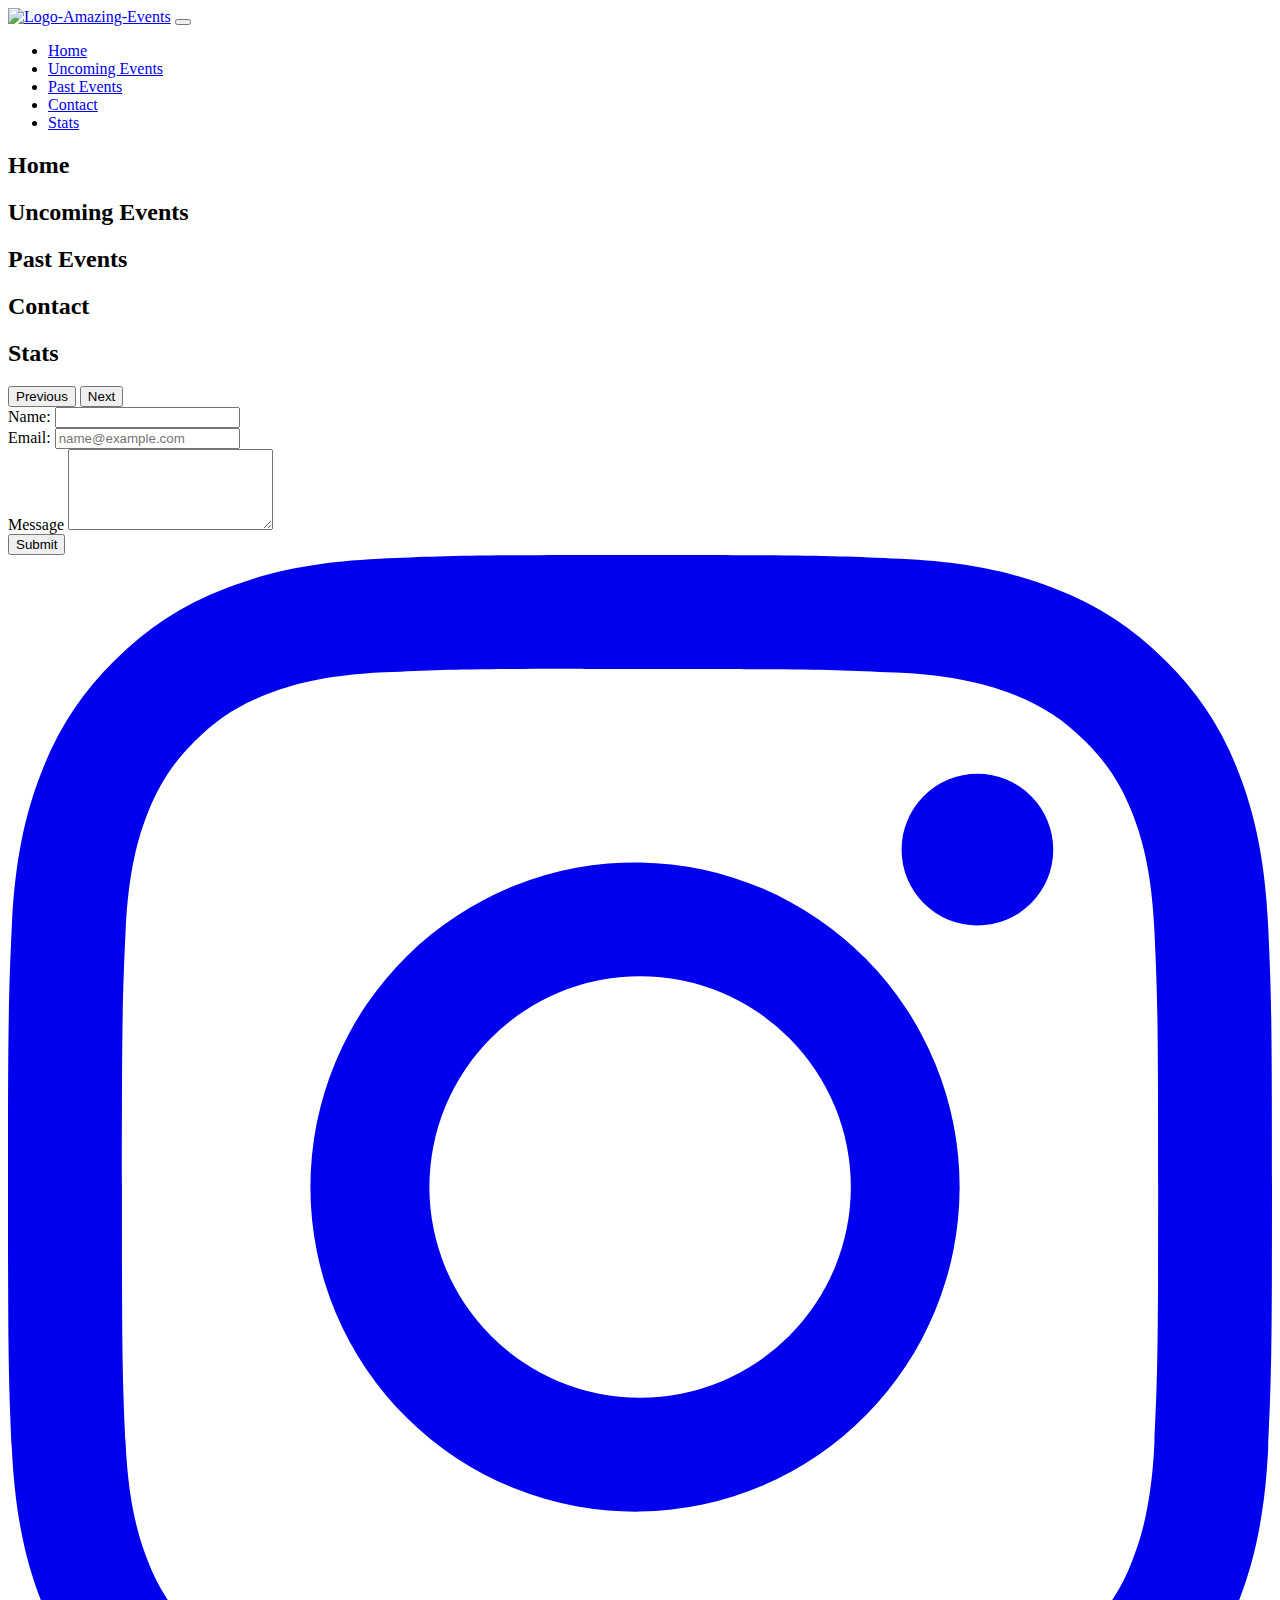
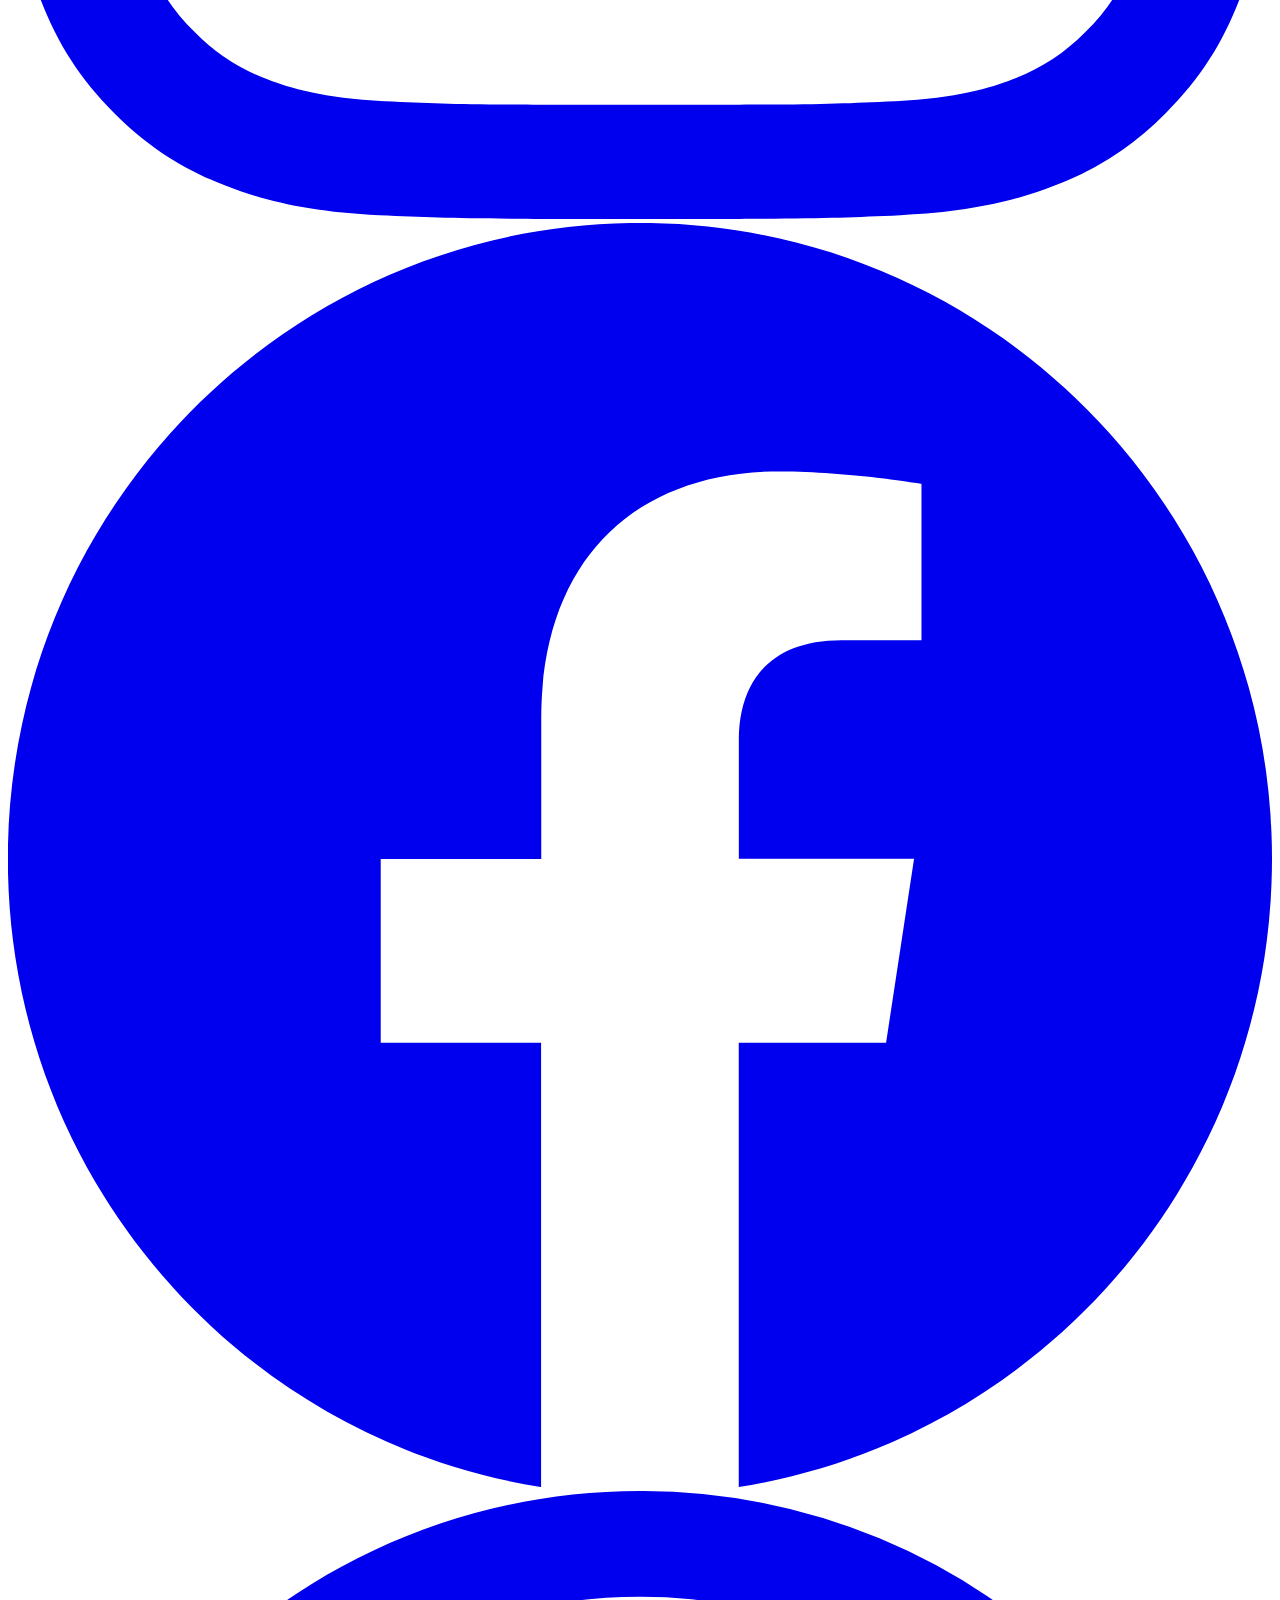
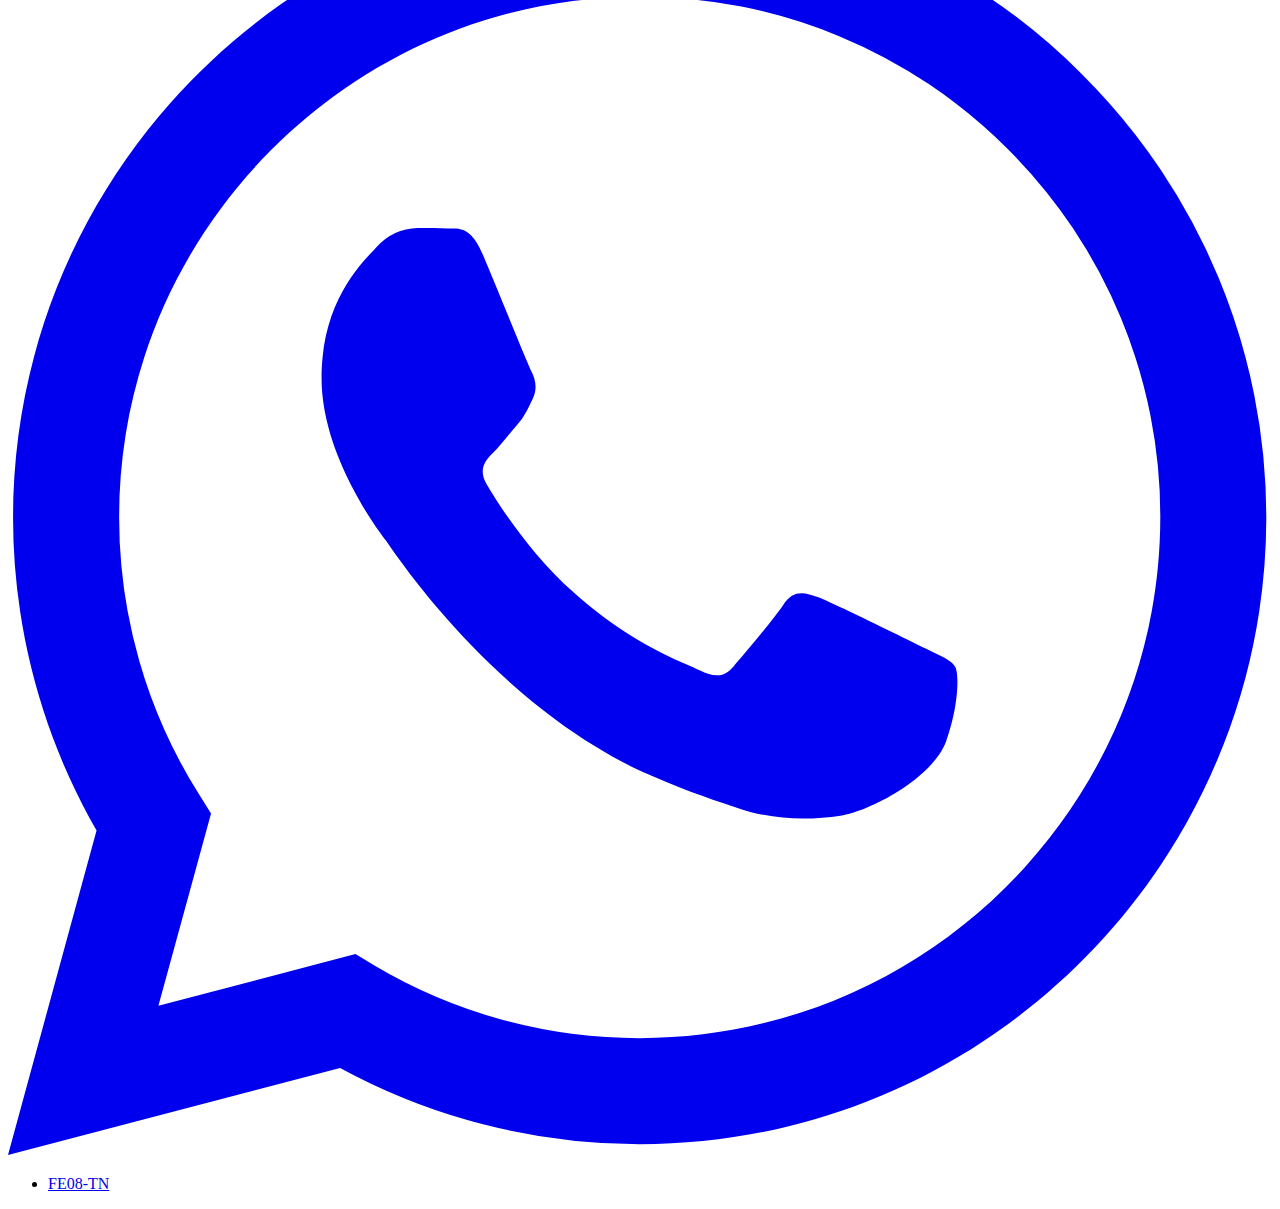
==== commit a2f56e72: "ultimando detalles.." ====
--- a/contact.html
+++ b/contact.html
@@ -6,6 +6,7 @@
   <meta http-equiv="X-UA-Compatible" content="IE=edge">
   <meta name="viewport" content="width=device-width, initial-scale=1.0">
   <link rel="stylesheet" href="./assets/css/style.css">
+  <link rel="shortcut icon" href="./assets/img/favicon.ico" type="image/x-icon">
   <title>Amazing Events</title>
   <link href="https://cdn.jsdelivr.net/npm/bootstrap@5.3.0-alpha1/dist/css/bootstrap.min.css" rel="stylesheet"
     integrity="sha384-GLhlTQ8iRABdZLl6O3oVMWSktQOp6b7In1Zl3/Jr59b6EGGoI1aFkw7cmDA6j6gD" crossorigin="anonymous">
@@ -15,7 +16,7 @@
   <header>
     <nav class="navbar navbar-expand-lg navbar-dark bg-danger-subtle p-4">
       <div class="container-fluid">
-        <a class="navbar-brand" href="#"><img src="./assets/img/Logo-Amazing-Events.png" alt="Logo-Amazing-Events"
+        <a class="navbar-brand" href="#"><img src="./assets/img/logoAmazingEvents.png" alt="Logo-Amazing-Events"
             width="200px"></a>
         <button class="navbar-toggler navbar-toggler-icon color-text" type="button" data-bs-toggle="collapse"
           data-bs-target="#navbarSupportedContent" aria-controls="navbarSupportedContent" aria-expanded="false"
@@ -79,7 +80,7 @@
   </header>
 
   <main class="d-flex justify-content-center contact-main">
-    <form action="#" class="d-flex flex-column form-control-lg m-5 " method="get">
+    <form action="#" class="d-flex flex-column form-control-lg m-5" method="get" id="contact-form">
       <div class="mb-3 ">
         <label for="text-name" class="d-block form-label">Name:</label>
         <input type="text" class="form-control-lg w-100" id="text-name" required>
@@ -119,7 +120,7 @@
       </div>
       <ul class="nav fs-3">
         <li class="btn btn-dark">
-          <a class="nav-link color-text" href="#">Cohort</a>
+          <a class="nav-link color-text" href="#">FE08-TN</a>
         </li>
       </ul>
     </nav>
